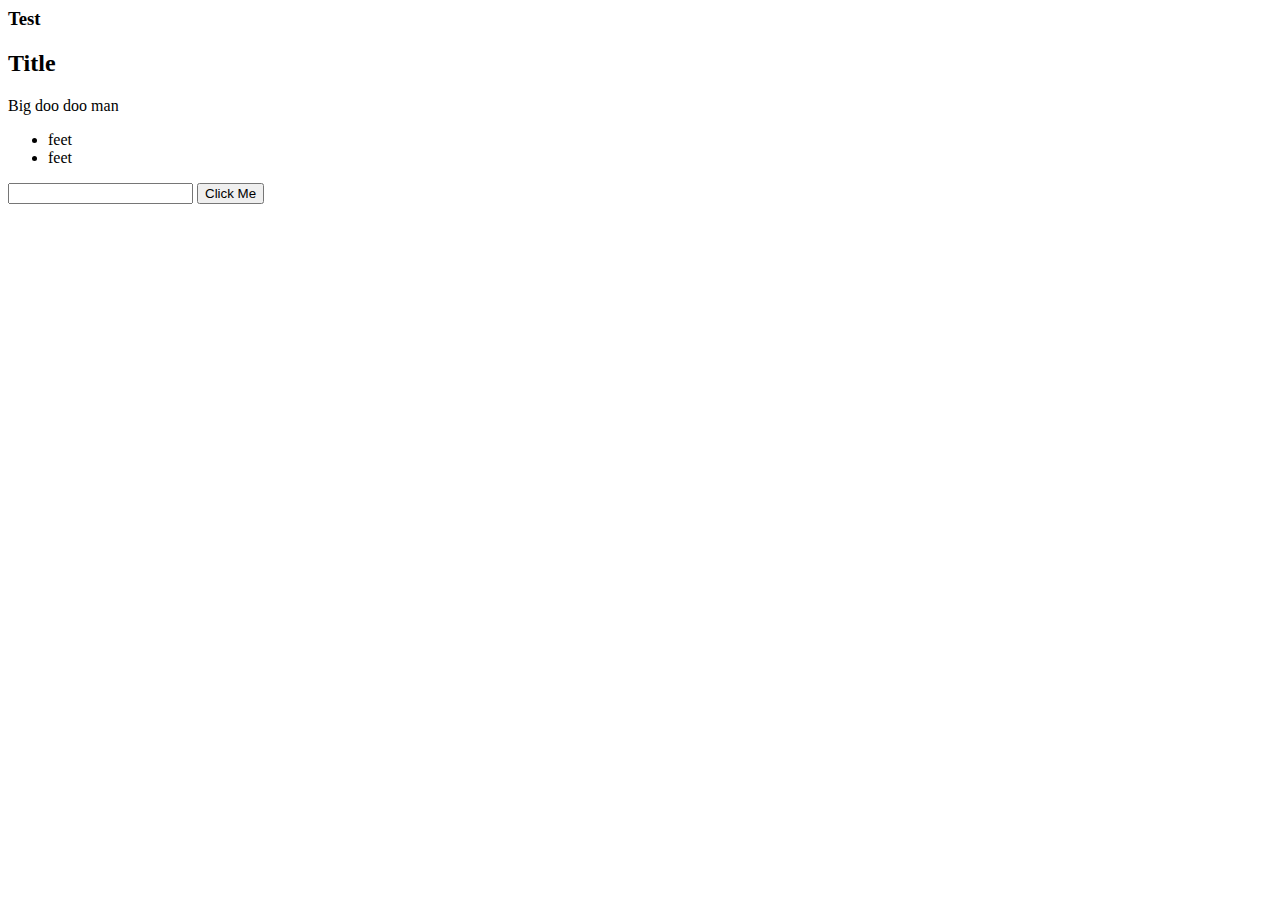
==== index.html @ 8525d65d "monkey" ====
<html lang="en">
<head>
    <meta charset="UTF-8">
    <meta name="viewport" content="width=device-width, initial-scale=1.0">
    <title>Document</title>
    <link rel="stylesheet" href="style.css">

</head>
<title> Page Title</title>
<body>

    <h3>Test</h3>
    <div class="card">
        <h2>Title</h2>
        <p class= "card-desc">Big doo doo man</p>
    </div>
    <ul>
        <li>feet</li>
        <li>feet</li>
    </ul>    
    <form action="">
        <input type="text">
        <button type="submit">Click Me</button>
    </form>
</body>
<script src="index.js"></script>
</html>
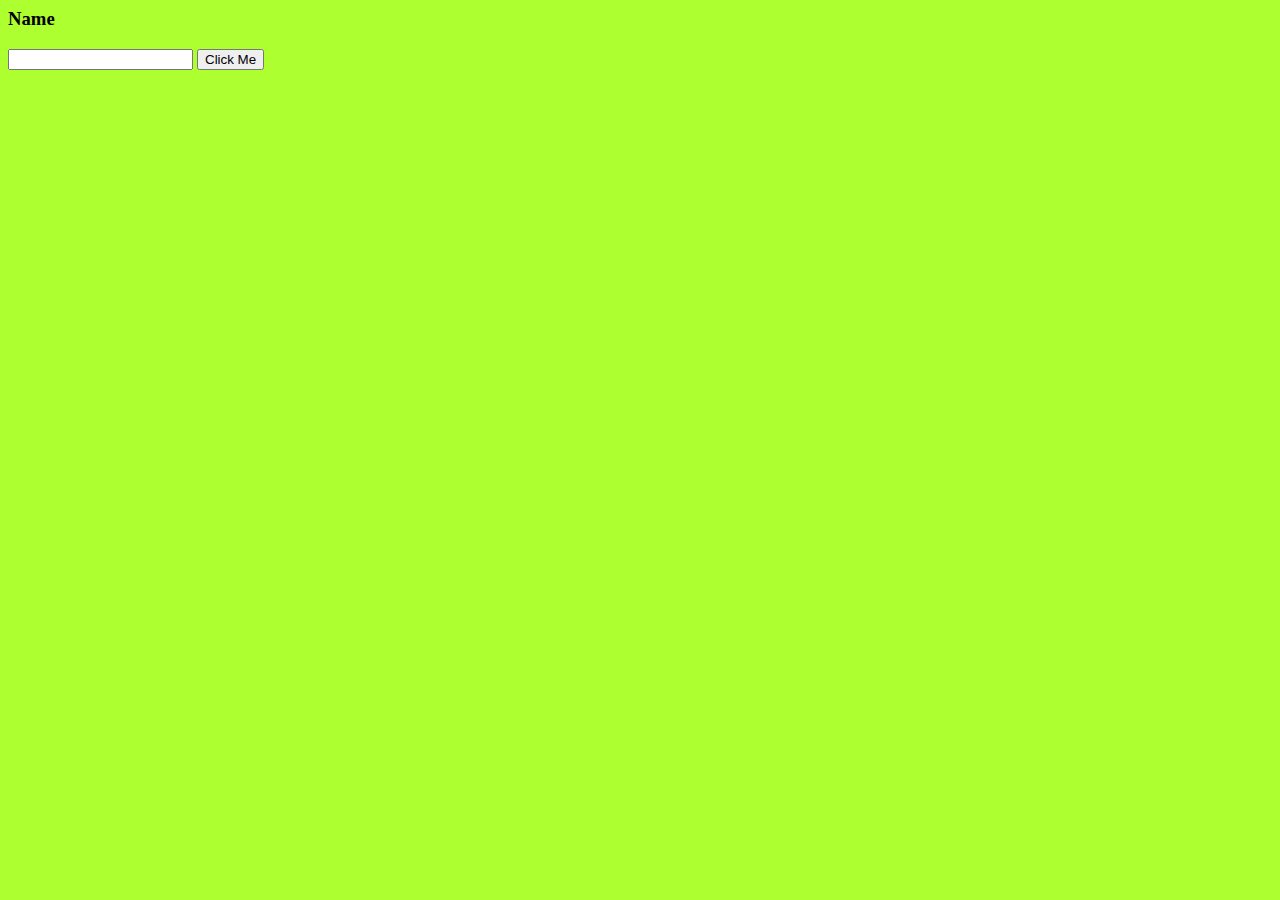
==== commit 3810b861: "ewqeqw" ====
--- a/index.html
+++ b/index.html
@@ -2,26 +2,15 @@
 <head>
     <meta charset="UTF-8">
     <meta name="viewport" content="width=device-width, initial-scale=1.0">
+    <link rel="stylesheet" href="style.css">
     <title>Document</title>
-    <link rel="stylesheet" href="style.css">
+</head>
+<body>
+<form action="">
+    <h3 id="name">Name</h3>
+    <input type="text" id="">
+    <button>Click Me</button>
+</form>
 
-</head>
-<title> Page Title</title>
-<body>
-
-    <h3>Test</h3>
-    <div class="card">
-        <h2>Title</h2>
-        <p class= "card-desc">Big doo doo man</p>
-    </div>
-    <ul>
-        <li>feet</li>
-        <li>feet</li>
-    </ul>    
-    <form action="">
-        <input type="text">
-        <button type="submit">Click Me</button>
-    </form>
 </body>
-<script src="index.js"></script>
 </html>--- a/style.css
+++ b/style.css
@@ -0,0 +1,53 @@
+body,
+html,
+*{
+}
+body{
+    background-color: greenyellow;
+   
+}
+.container{
+    display:flex;
+    width: 20vw;
+    margin: 0.5rem auto;
+    flex-wrap: wrap;
+    flex-direction: row;
+    align-items: center;
+    justify-content: space-around;
+    border: 2rem;
+}
+.name{
+    display:flex;
+    width: 20vw;
+    margin: 0.5rem auto;
+    flex-wrap: wrap;
+    flex-direction: row;
+    align-items: center;
+    justify-content: space-around;
+    border: 2rem;
+}
+
+.header{
+    display:flex;
+    width: 20vw;
+    margin: 0.5rem auto;
+    flex-wrap: wrap;
+    flex-direction: row;
+    align-items: center;
+    justify-content: space-around;
+    border: 2rem;
+}
+.card{
+    height: 50rem;
+    width:21%;
+    min-width: 30rem;
+    border: 2px solid black;
+    border-radius: 25px;
+    display:flex;
+    flex-direction:column; 
+    align-items: center;
+    margin-bottom: 5%;
+    justify-content: space-around;
+    background-color: rgba(211,211,211,.5);
+}
+//use the same as felxbox for .card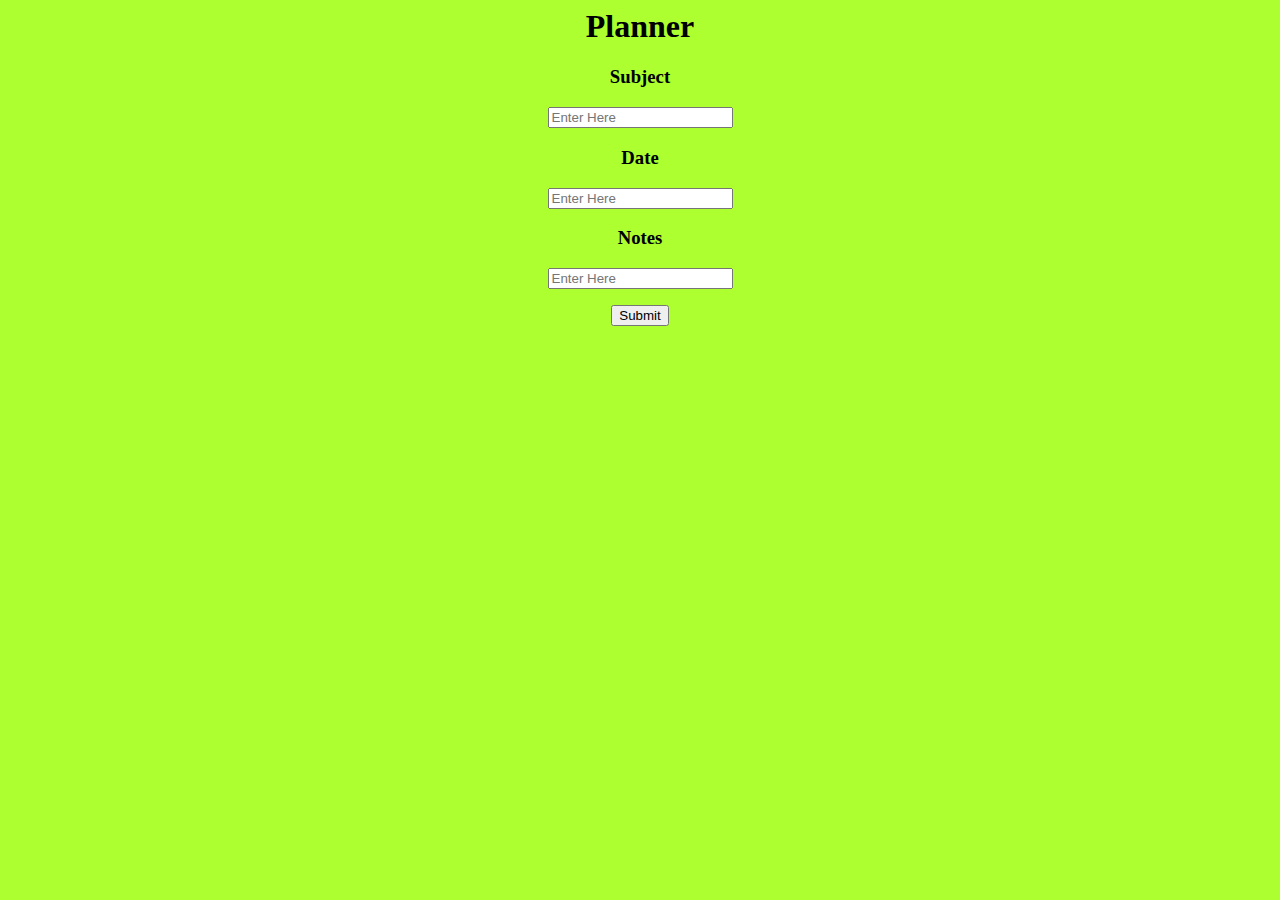
==== commit da081ac3: "Make the card work" ====
--- a/index.html
+++ b/index.html
@@ -6,10 +6,16 @@
     <title>Document</title>
 </head>
 <body>
+    <h1>Planner</h1>
 <form action="">
-    <h3 id="name">Name</h3>
-    <input type="text" id="">
-    <button>Click Me</button>
+    <h3 id="name">Subject</h3>
+    <input type="text" id="" placeholder="Enter Here" required/>
+    <h3 id="name">Date</h3>
+    <input type="text" id="" placeholder="Enter Here" required>
+    <h3 id="name">Notes</h3>
+    <input type="text" id="" placeholder="Enter Here" required>
+    <p> </p>
+    <button type="submit" class="btn">Submit</button>
 </form>
 
 </body>
--- a/style.css
+++ b/style.css
@@ -4,7 +4,8 @@
 }
 body{
     background-color: greenyellow;
-   
+    ;
+    text-align: center;
 }
 .container{
     display:flex;
@@ -15,16 +16,10 @@
     align-items: center;
     justify-content: space-around;
     border: 2rem;
-}
+}                               
 .name{
-    display:flex;
-    width: 20vw;
-    margin: 0.5rem auto;
-    flex-wrap: wrap;
-    flex-direction: row;
-    align-items: center;
-    justify-content: space-around;
-    border: 2rem;
+text-align: center;
+font-size: 50px;
 }
 
 .header{
@@ -50,4 +45,3 @@
     justify-content: space-around;
     background-color: rgba(211,211,211,.5);
 }
-//use the same as felxbox for .card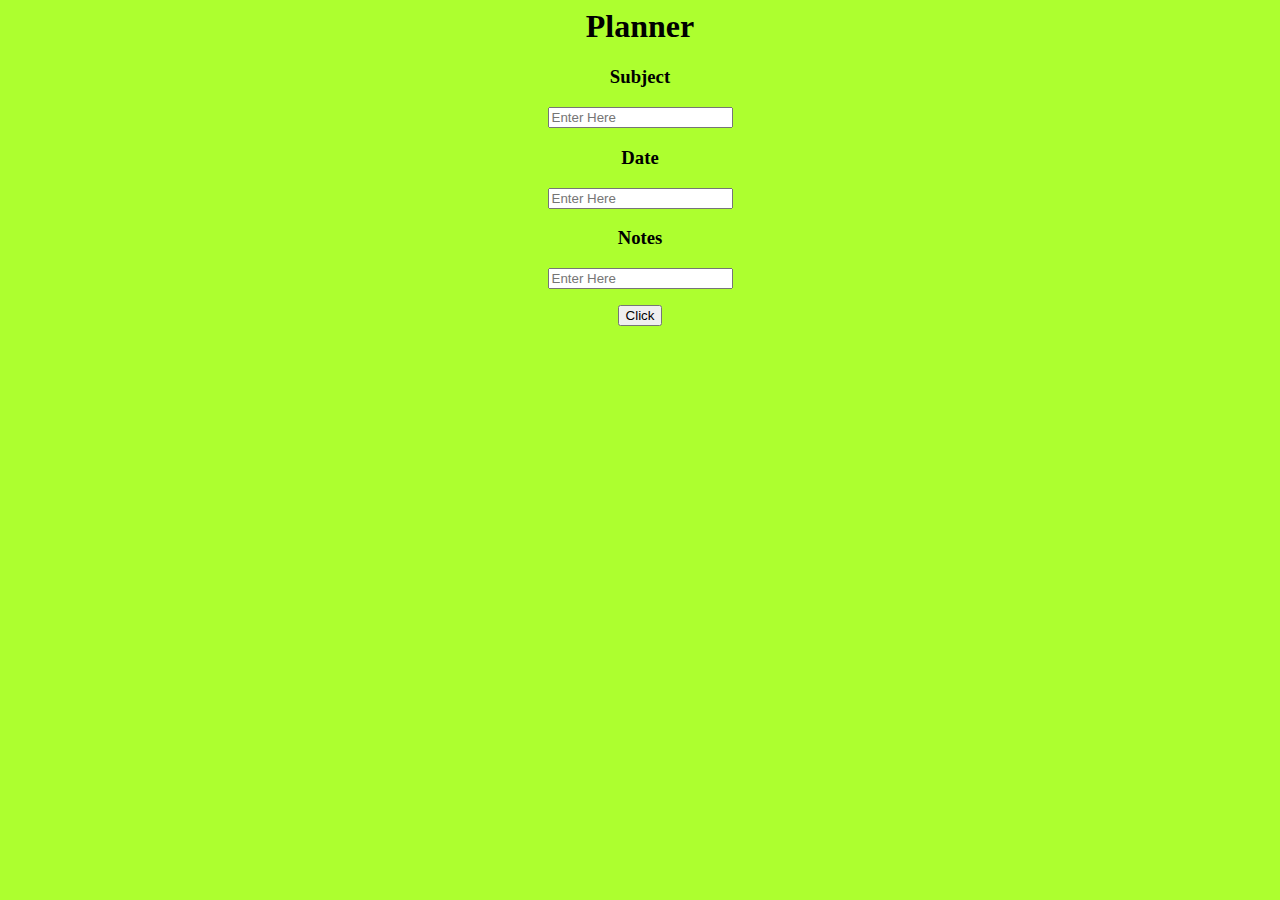
==== commit 03b3467d: "asdsa" ====
--- a/index.html
+++ b/index.html
@@ -7,16 +7,17 @@
 </head>
 <body>
     <h1>Planner</h1>
-<form action="">
-    <h3 id="name">Subject</h3>
-    <input type="text" id="" placeholder="Enter Here" required/>
-    <h3 id="name">Date</h3>
-    <input type="text" id="" placeholder="Enter Here" required>
-    <h3 id="name">Notes</h3>
-    <input type="text" id="" placeholder="Enter Here" required>
-    <p> </p>
-    <button type="submit" class="btn">Submit</button>
-</form>
-
+    <form action="">
+        <h3 id="name">Subject</h3>
+        <input type="text" id="namee" placeholder="Enter Here" required/>
+        <h3 id="date">Date</h3>
+        <input type="text" id="datee" placeholder="Enter Here" required>
+        <h3 id="note">Notes</h3>
+        <input type="text" id="notee" placeholder="Enter Here" required>
+        <p> </p>
+        <button type="submit" class="btn">Click</button>
+    </form>
+    <div class="container"></div>
+    <script src="index.js"></script>
 </body>
 </html>--- a/style.css
+++ b/style.css
@@ -33,9 +33,8 @@
     border: 2rem;
 }
 .card{
-    height: 50rem;
-    width:21%;
-    min-width: 30rem;
+    height: 20rem;
+    width:26%;
     border: 2px solid black;
     border-radius: 25px;
     display:flex;
